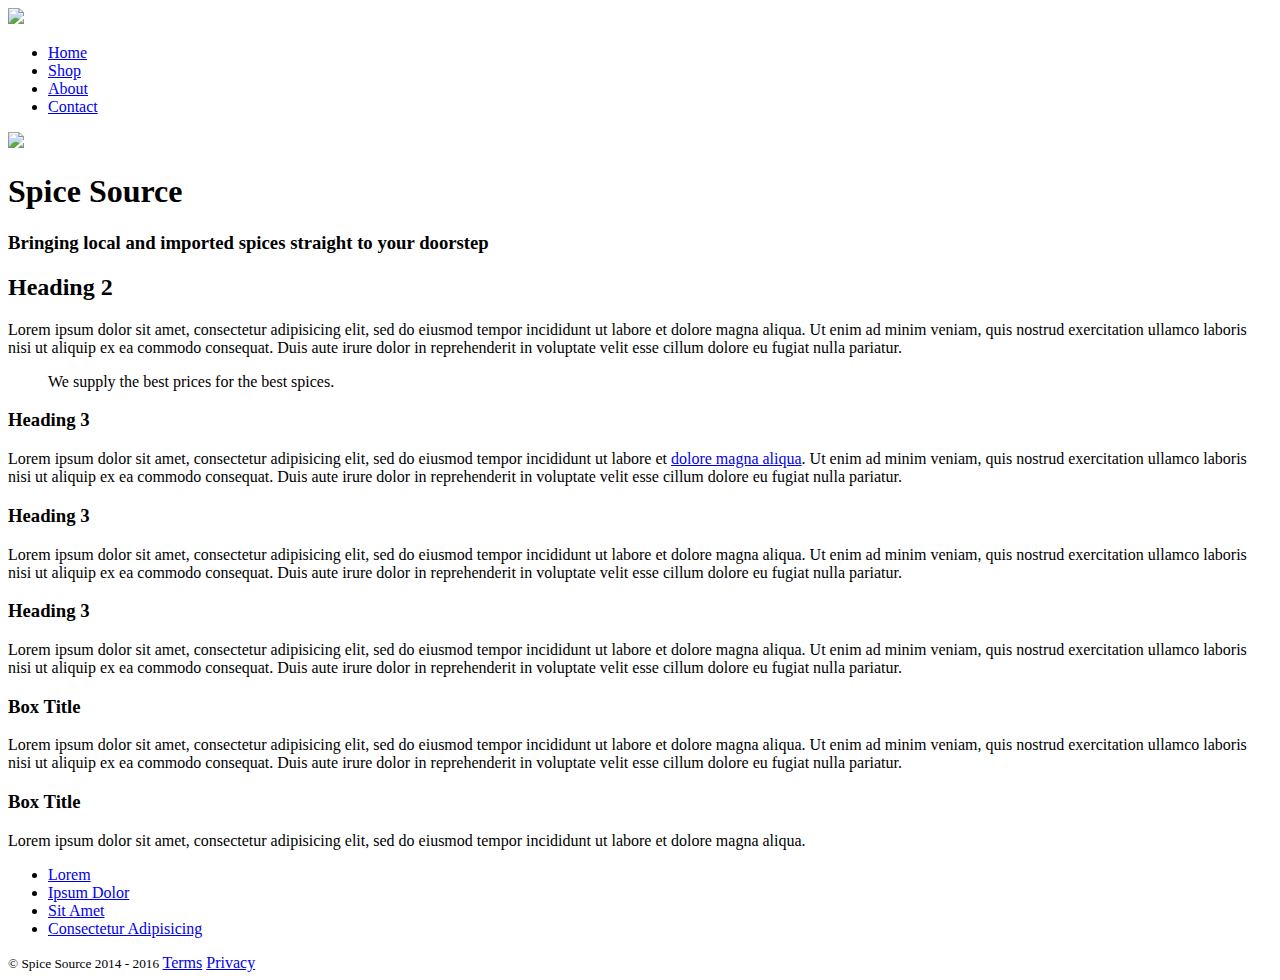
==== index.html @ acc39287 "initial commit" ====
<!DOCTYPE html>
<html>
<head>
	<title>Spice Source</title>
</head>
<body>
	<header>
		<div id="navbar">
			<img id="logo" src="http://examhelp4u.com/wp-content/uploads/2015/03/350x150.gif">
			<nav>
				<ul>
					<li>
						<a href="http://www.google.com">Home</a>
					</li>
					<li>
						<a href="http://www.google.com">Shop</a>
					</li>
					<li>
						<a href="http://www.google.com">About</a>
					</li>
					<li>
						<a href="http://www.google.com">Contact</a>
					</li>
				</ul>
			</nav>
		</div>
		<div id="banner">
			<img id="banner_image" src="http://examhelp4u.com/wp-content/uploads/2015/03/350x150.gif">
			<h1>Spice Source</h1>
			<h3>Bringing local and imported spices straight to your doorstep</h3>
		</div>
	</header>
	<main>
		<section id="left">
			<div id="top">
				<h2>Heading 2</h2>
				<p>
					Lorem ipsum dolor sit amet, consectetur adipisicing elit, sed do eiusmod
					tempor incididunt ut labore et dolore magna aliqua. Ut enim ad minim veniam,
					quis nostrud exercitation ullamco laboris nisi ut aliquip ex ea commodo
					consequat. Duis aute irure dolor in reprehenderit in voluptate velit esse
					cillum dolore eu fugiat nulla pariatur.
				</p>
			</div>
			<blockquote>We supply the best prices for the best spices.</blockquote>
			<div id="bottom">
				<div>
					<h3>Heading 3</h3>
					<p>
						Lorem ipsum dolor sit amet, consectetur adipisicing elit, sed do eiusmod
					tempor incididunt ut labore et <a href="http://www.google.com">dolore magna aliqua</a>. Ut enim ad minim veniam,
					quis nostrud exercitation ullamco laboris nisi ut aliquip ex ea commodo
					consequat. Duis aute irure dolor in reprehenderit in voluptate velit esse
					cillum dolore eu fugiat nulla pariatur.
					</p>
				</div>
				<div>
					<h3>Heading 3</h3>
					<p>
						Lorem ipsum dolor sit amet, consectetur adipisicing elit, sed do eiusmod
					tempor incididunt ut labore et dolore magna aliqua. Ut enim ad minim veniam,
					quis nostrud exercitation ullamco laboris nisi ut aliquip ex ea commodo
					consequat. Duis aute irure dolor in reprehenderit in voluptate velit esse
					cillum dolore eu fugiat nulla pariatur.
					</p>
				</div>
				<div>
					<h3>Heading 3</h3>
					<p>
						Lorem ipsum dolor sit amet, consectetur adipisicing elit, sed do eiusmod
					tempor incididunt ut labore et dolore magna aliqua. Ut enim ad minim veniam,
					quis nostrud exercitation ullamco laboris nisi ut aliquip ex ea commodo
					consequat. Duis aute irure dolor in reprehenderit in voluptate velit esse
					cillum dolore eu fugiat nulla pariatur.
					</p>
				</div>
			</div>
		</section>
		<section id="right">
			<div>
				<h3>Box Title</h3>
				<p>
					Lorem ipsum dolor sit amet, consectetur adipisicing elit, sed do eiusmod
					tempor incididunt ut labore et dolore magna aliqua. Ut enim ad minim veniam,
					quis nostrud exercitation ullamco laboris nisi ut aliquip ex ea commodo
					consequat. Duis aute irure dolor in reprehenderit in voluptate velit esse
					cillum dolore eu fugiat nulla pariatur.
				</p>
			</div>
			<div>
				<h3>Box Title</h3>
				<p>
					Lorem ipsum dolor sit amet, consectetur adipisicing elit, sed do eiusmod
					tempor incididunt ut labore et dolore magna aliqua.
				</p>
				<ul>
					<li>
						<a href="http://www.google.com">Lorem</a>
					</li>
					<li>
						<a href="http://www.google.com">Ipsum Dolor</a>
					</li>
					<li>
						<a href="http://www.google.com">Sit Amet</a>
					</li>
					<li>
						<a href="http://www.google.com">Consectetur Adipisicing</a>
					</li>
				</ul>
			</div>
		</section>
	</main>
	<footer>
		<small>&copy; Spice Source 2014 - 2016 </small>
		<a href="http://www.google.com">Terms</a>
		<a href="http://www.google.com">Privacy</a>
	</footer>
</body>
</html>
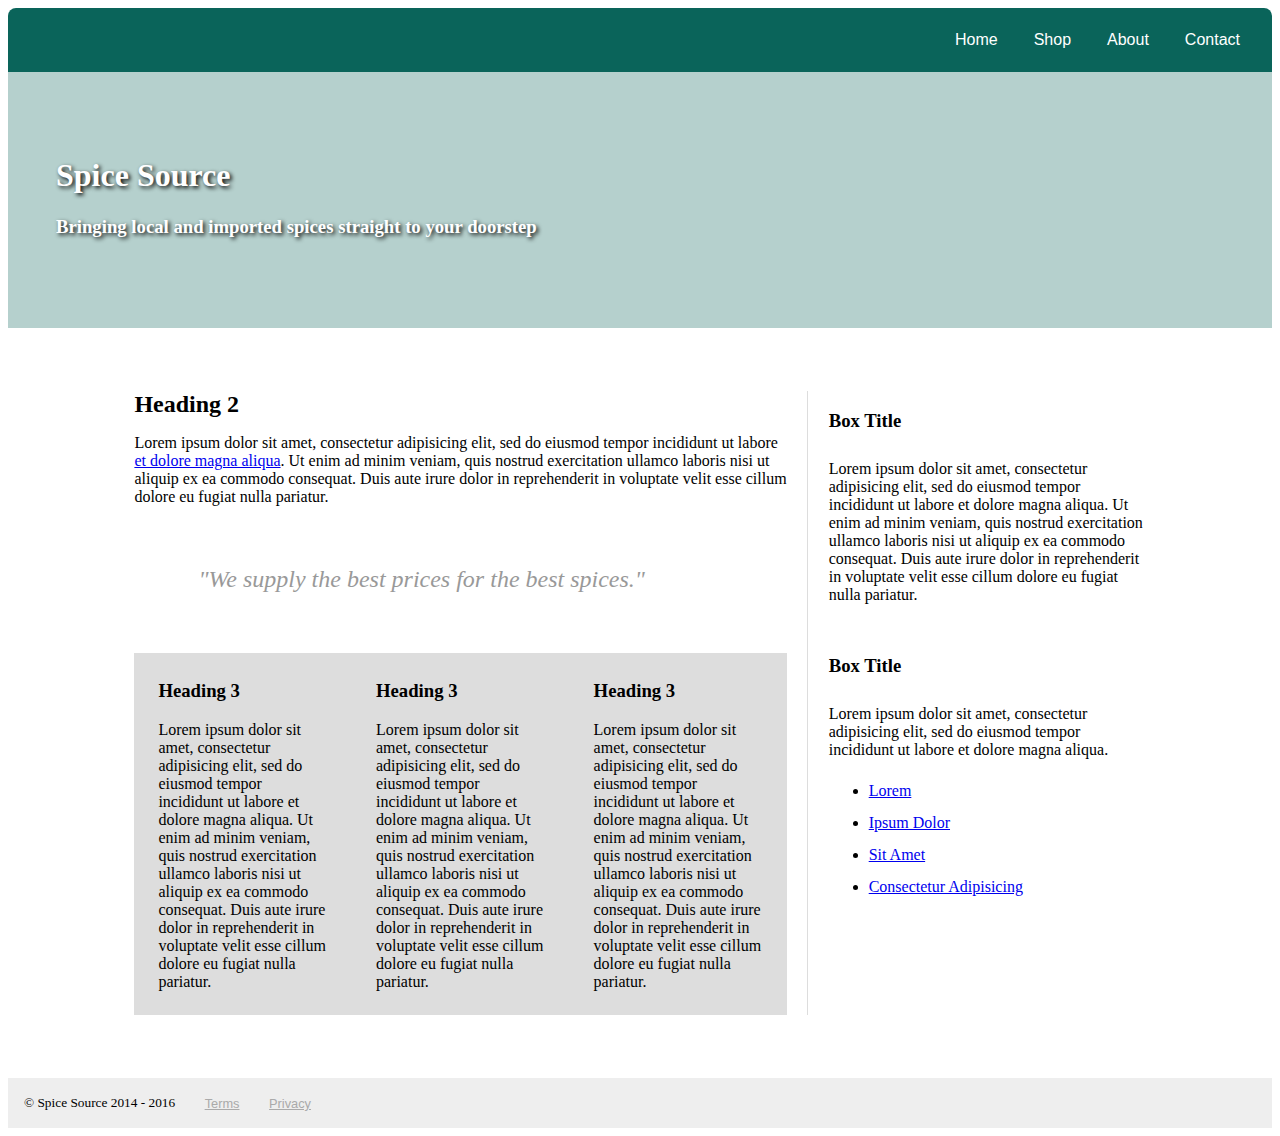
==== commit 5d3aac72: "added HTML and CSS" ====
--- a/index.html
+++ b/index.html
@@ -2,12 +2,13 @@
 <html>
 <head>
 	<title>Spice Source</title>
+	<link rel="stylesheet" type="text/css" href="style.css">
 </head>
 <body>
-	<header>
-		<div id="navbar">
-			<img id="logo" src="http://examhelp4u.com/wp-content/uploads/2015/03/350x150.gif">
-			<nav>
+	<header class="cf">
+		<div class="cf" id="navbar">
+			<img id="logo" src="assets/images/spices.svg">
+			<nav class="cf">
 				<ul>
 					<li>
 						<a href="http://www.google.com">Home</a>
@@ -24,31 +25,36 @@
 				</ul>
 			</nav>
 		</div>
-		<div id="banner">
-			<img id="banner_image" src="http://examhelp4u.com/wp-content/uploads/2015/03/350x150.gif">
-			<h1>Spice Source</h1>
-			<h3>Bringing local and imported spices straight to your doorstep</h3>
-		</div>
+			<div id="banner">
+				<div id="banner-img">
+					<div id="overlay">
+					<div id="heading">
+						<h1>Spice Source</h1>
+						<h3>Bringing local and imported spices straight to your doorstep</h3>
+					</div>
+					</div>
+				</div>
+			</div>
 	</header>
-	<main>
+	<main class="cf">
 		<section id="left">
 			<div id="top">
 				<h2>Heading 2</h2>
 				<p>
 					Lorem ipsum dolor sit amet, consectetur adipisicing elit, sed do eiusmod
-					tempor incididunt ut labore et dolore magna aliqua. Ut enim ad minim veniam,
+					tempor incididunt ut labore <a href="#">et dolore magna aliqua</a>. Ut enim ad minim veniam,
 					quis nostrud exercitation ullamco laboris nisi ut aliquip ex ea commodo
 					consequat. Duis aute irure dolor in reprehenderit in voluptate velit esse
 					cillum dolore eu fugiat nulla pariatur.
 				</p>
 			</div>
-			<blockquote>We supply the best prices for the best spices.</blockquote>
-			<div id="bottom">
+			<blockquote>"We supply the best prices for the best spices."</blockquote>
+			<div class="cf" id="bottom">
 				<div>
 					<h3>Heading 3</h3>
 					<p>
 						Lorem ipsum dolor sit amet, consectetur adipisicing elit, sed do eiusmod
-					tempor incididunt ut labore et <a href="http://www.google.com">dolore magna aliqua</a>. Ut enim ad minim veniam,
+					tempor incididunt ut labore et dolore magna aliqua. Ut enim ad minim veniam,
 					quis nostrud exercitation ullamco laboris nisi ut aliquip ex ea commodo
 					consequat. Duis aute irure dolor in reprehenderit in voluptate velit esse
 					cillum dolore eu fugiat nulla pariatur.
--- a/style.css
+++ b/style.css
@@ -0,0 +1,196 @@
+*, *:before, *:after {
+	box-sizing: border-box;
+}
+
+.cf:after {
+	content: '';
+	display: block;
+	clear: both;
+}
+
+@font-face {
+	font-family: YesevaOne;
+	src: url(assets/fonts/yesevaone/YesevaOne-Regular.ttf);
+}
+
+@font-face {
+	font-family: CrimsonText;
+	src: url(assets/fonts/crimsontext/CrimsonText-Regular.ttf);
+}
+
+@font-face {
+	font-family: CrimsonText Bold;
+	src: url(assets/fonts/crimsontext/CrimsonText-Bold.ttf);
+	font-weight: bold;
+}
+
+/*HEADER START*/
+
+#navbar {
+	background-color: #0a645a;
+	overflow: auto;
+	border: .2em .2em 0 .2em solid #0a645a;
+	border-top-left-radius: .5em;
+	border-top-right-radius: .5em; 
+}
+
+#logo {
+	float: left;
+	width: 10%;
+	height: 4em;
+	padding: .5% 0;
+	margin-left: -1.5%;
+}
+
+#navbar ul {
+	line-height: 4em;
+	margin: 0;
+	float: right;
+	padding: 0 1em;
+}
+
+#navbar li {
+	list-style-type: none;
+	display: inline-block;
+	/*padding: 0 1em;*/
+}
+
+#navbar a {
+	font-family: sans-serif;
+	text-decoration: none;
+	color: #fff;
+	display: inline-block;
+	padding: 0 1em;
+}
+
+/*HEADER END*/
+
+/*BANNER START*/
+
+#banner {
+	height: 16em;
+	float: left;
+	width: 100%;
+}
+
+#banner-img {
+	background-image: url(assets/images/hero.jpg);
+	background-size: cover;
+	background-position: center;
+	height: 100%;
+}
+
+#overlay {
+	background-color: rgba(10, 100, 90, 0.3);
+	height: 100%;
+}
+
+#heading {
+	color: #fff;
+	padding: 4em 3em 3em 3em;
+	text-shadow: 2px 2px 4px #000000;
+}
+
+#banner h1 {
+	font-family: 'CrimsonText Bold', serif;
+}
+
+#banner h3 {
+	font-family: 'CrimsonText', serif;
+}
+
+/*BANNER END*/
+
+/*MAIN START*/
+
+main {
+	padding: 5% 10%;
+	font-family: 'CrimsonText', serif;
+}
+
+#left {
+	float: left;
+	width: 66.66%;
+	padding-right: 2%;
+	border-right: 1px solid #ddd;
+}
+
+#left h2 {
+	margin: 0;
+}
+
+blockquote {
+	color: #999;
+	font-family: 'CrimsonText', serif;
+	font-style: italic;
+	font-size: 1.5em;
+	padding: 1.5em 1em;
+}
+
+#bottom {
+	background-color: #ddd;
+}
+
+#bottom div {
+	float: left;
+	width: 33.33%;
+	padding: .5em 1.5em;
+}
+
+#right {
+	float: left;
+	width: 33.33%;
+	padding-left: 2%;
+}
+
+#right h3 {
+	padding-bottom: .5em;
+}
+
+#right div {
+	padding-bottom: 1em;
+}
+
+#right ul {
+	line-height: 2em;
+}
+
+/*MAIN END*/
+
+/*FOOTER START*/
+
+footer {
+	clear: both;
+	background-color: #eee;
+	padding: 1em;
+}
+
+footer small {
+	padding: 1em 1em 1em 0;
+}
+
+footer a {
+	padding: 1em;
+	color: #aaa;
+	font-family: sans-serif;
+	font-size: .8em;
+}
+
+/*FOOTER END*/
+
+
+
+
+
+
+
+
+
+
+
+
+
+
+
+
+
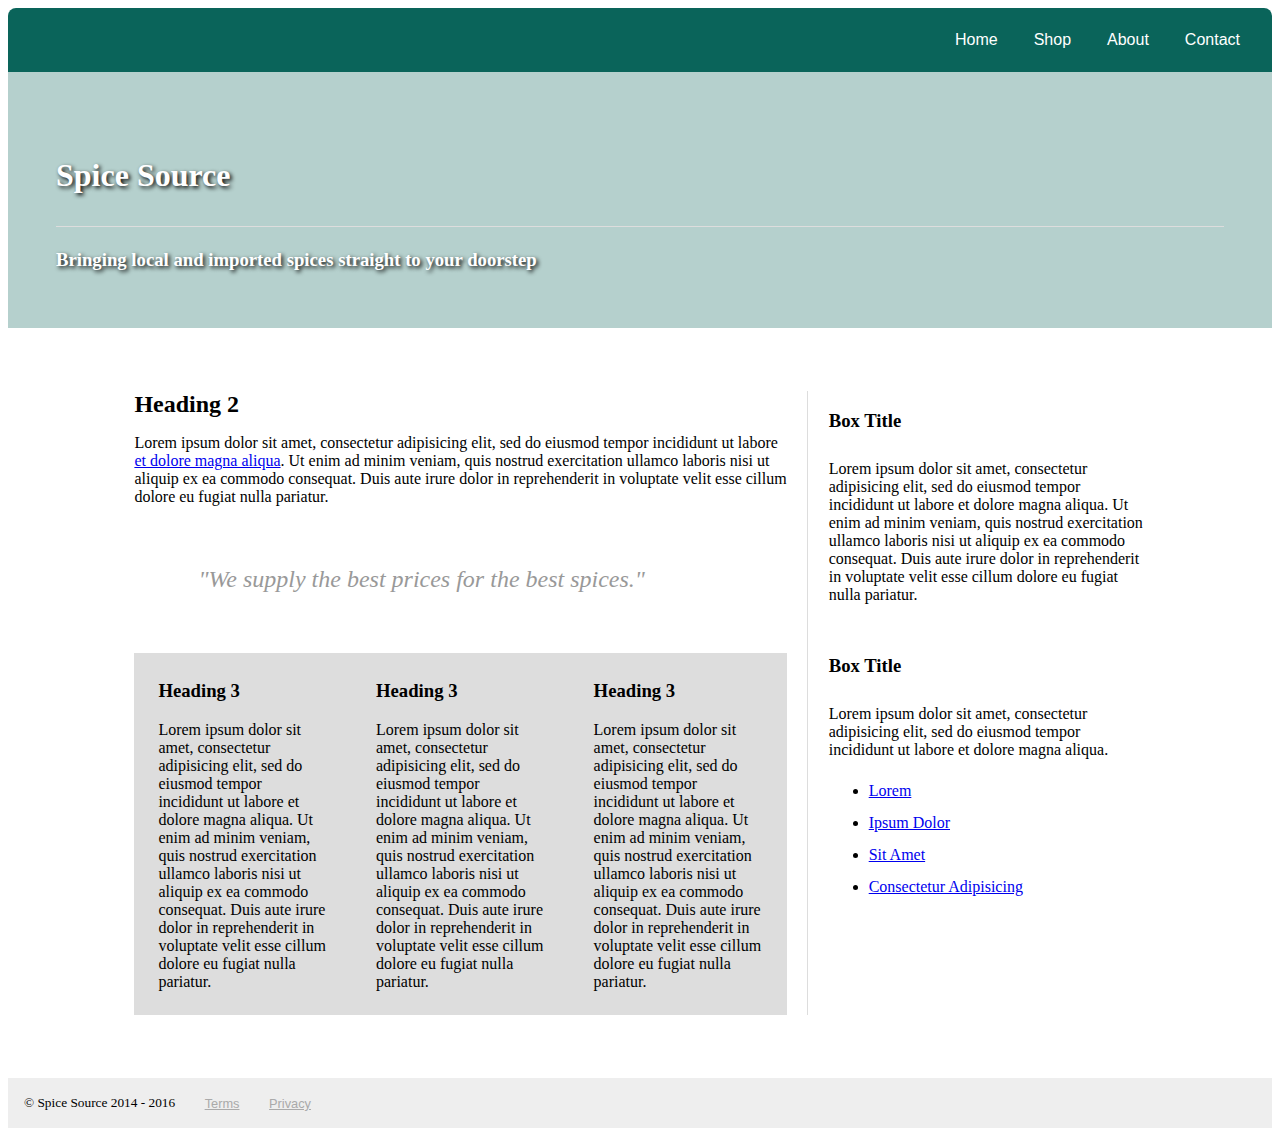
==== commit 075c8718: "added additional pages. updated HTML and CSS for about.html" ====
--- a/index.html
+++ b/index.html
@@ -11,16 +11,16 @@
 			<nav class="cf">
 				<ul>
 					<li>
-						<a href="http://www.google.com">Home</a>
+						<a href="index.html">Home</a>
 					</li>
 					<li>
-						<a href="http://www.google.com">Shop</a>
+						<a href="shop.html">Shop</a>
 					</li>
 					<li>
-						<a href="http://www.google.com">About</a>
+						<a href="about.html">About</a>
 					</li>
 					<li>
-						<a href="http://www.google.com">Contact</a>
+						<a href="contact.html">Contact</a>
 					</li>
 				</ul>
 			</nav>
--- a/style.css
+++ b/style.css
@@ -157,6 +157,25 @@
 
 /*MAIN END*/
 
+/*ABOUT MAIN START*/
+
+h1 {
+	font-family: "CrimsonText-Bold";
+	padding-bottom: 1em;
+	border-bottom: 1px solid #ddd;
+}
+
+.story > h2 + p {
+	font-size: 1.25em;
+}
+
+.map {
+	float: right;
+	padding: 0 1em;
+	border-left: 1px solid #ddd;
+	margin-left: 1em;
+}
+
 /*FOOTER START*/
 
 footer {
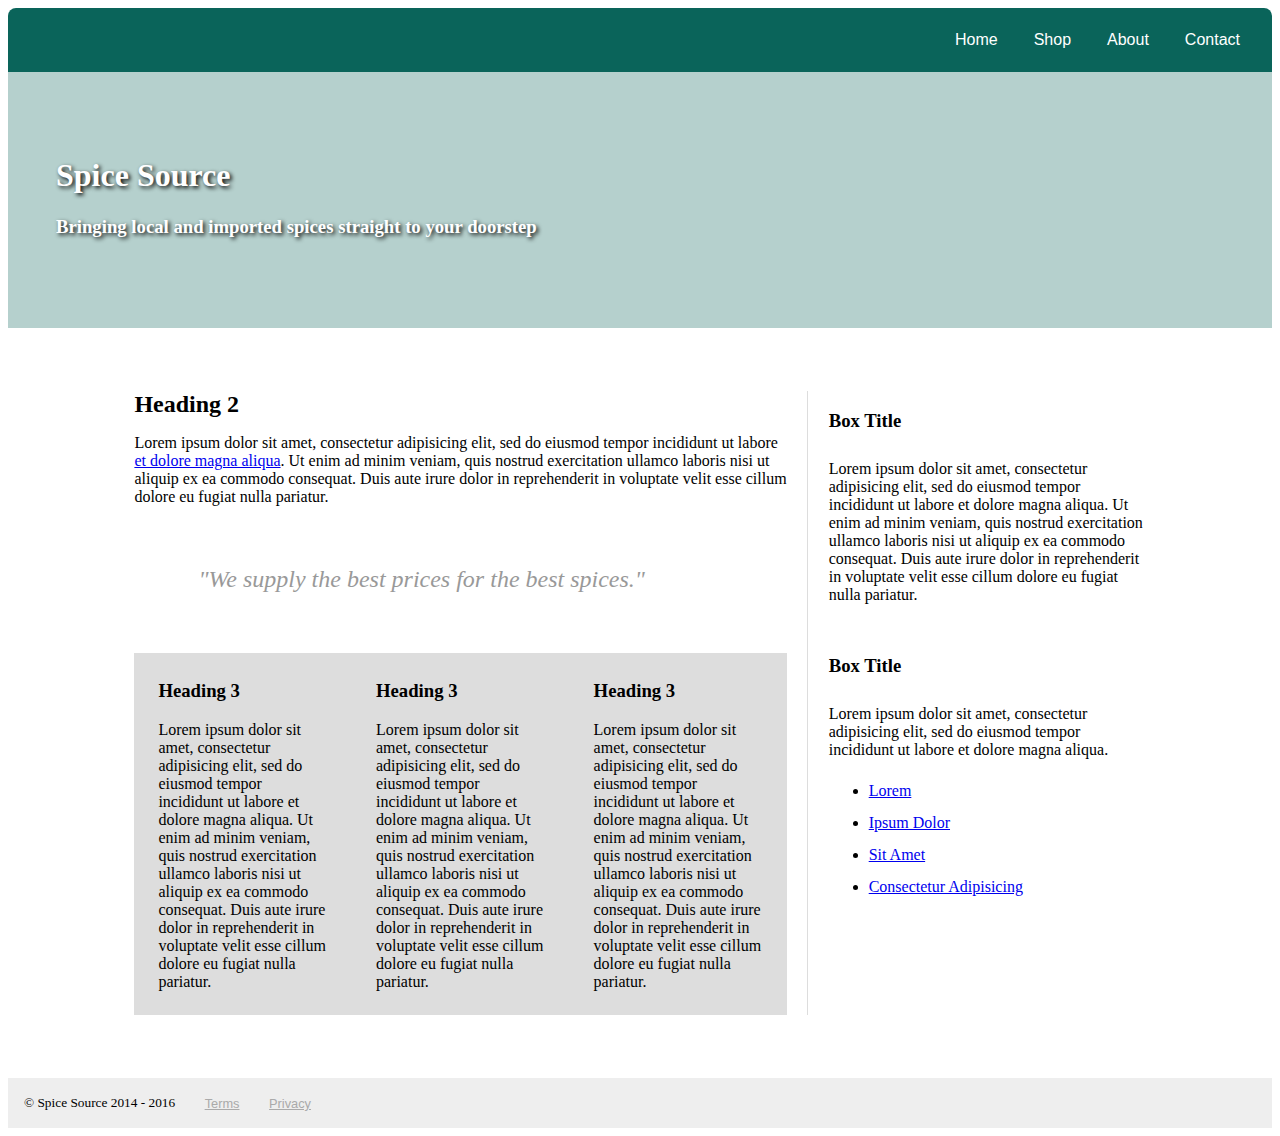
==== commit 3415a35a: "added page titles" ====
--- a/index.html
+++ b/index.html
@@ -1,7 +1,7 @@
 <!DOCTYPE html>
 <html>
 <head>
-	<title>Spice Source</title>
+	<title>Spice Source - Home</title>
 	<link rel="stylesheet" type="text/css" href="style.css">
 </head>
 <body>
--- a/style.css
+++ b/style.css
@@ -159,13 +159,13 @@
 
 /*ABOUT MAIN START*/
 
-h1 {
+main h1 {
 	font-family: "CrimsonText-Bold";
-	padding-bottom: 1em;
+	padding-bottom: 1rem;
 	border-bottom: 1px solid #ddd;
 }
 
-.story > h2 + p {
+.story > img + p {
 	font-size: 1.25em;
 }
 
@@ -175,6 +175,117 @@
 	border-left: 1px solid #ddd;
 	margin-left: 1em;
 }
+
+/*ABOUT MAIN END*/
+
+/*SHOP MAIN START*/
+
+.shop-banner {
+	background-color: #eee;
+}
+
+.shop-banner > h3 {
+	padding: 1rem;
+	float: left;
+	margin: 0;
+}
+
+.cart > img {
+	float: right;
+	height: 2.5em;
+	padding-top: 1em;
+}
+
+.shop-banner a {
+	float: right;
+	padding: 1em 1em 0 1em;
+	line-height: 1.75em;
+}
+
+.img-border {
+	background-color: #eee;
+	margin: 2%;
+	width: 29.333%;
+	float: left;
+}
+
+.img-border:nth-of-type(3n+1) {
+	clear: left;
+}
+
+.image {
+	padding: .75em;
+}
+
+.spice {
+	width: 100%;
+	float: left;
+}
+
+.spice-price p {
+	margin: 0;
+	padding: .75em;
+}
+
+.spice-price {
+	clear: left;
+	float: left;
+}
+
+.add {
+	float: right;
+	margin: .75em;
+}
+
+/*SHOP MAIN END*/
+
+/*CONTACT MAIN START*/
+
+form {
+	padding: 1em 1em;
+	font-family: sans-serif;
+}
+
+.info label {
+	display: block;
+	padding: 1em 0;
+}
+
+.info input {
+	display: block;
+	margin-bottom: 1em;
+	height: 2rem;
+	width: 100%; 
+}
+
+.info {
+	width: 30%;
+	float: left;
+	margin-right: 20%;
+}
+
+.message {
+	float: left;
+	clear: left;
+	width: 100%;
+}
+
+textarea {
+	width: 100%;
+	height: 6rem;
+}
+
+.offers {
+	clear: both;
+	float: left;
+	margin-top: .5em;
+}
+
+.submit {
+	clear: both;
+	display: block;
+}
+
 
 /*FOOTER START*/
 
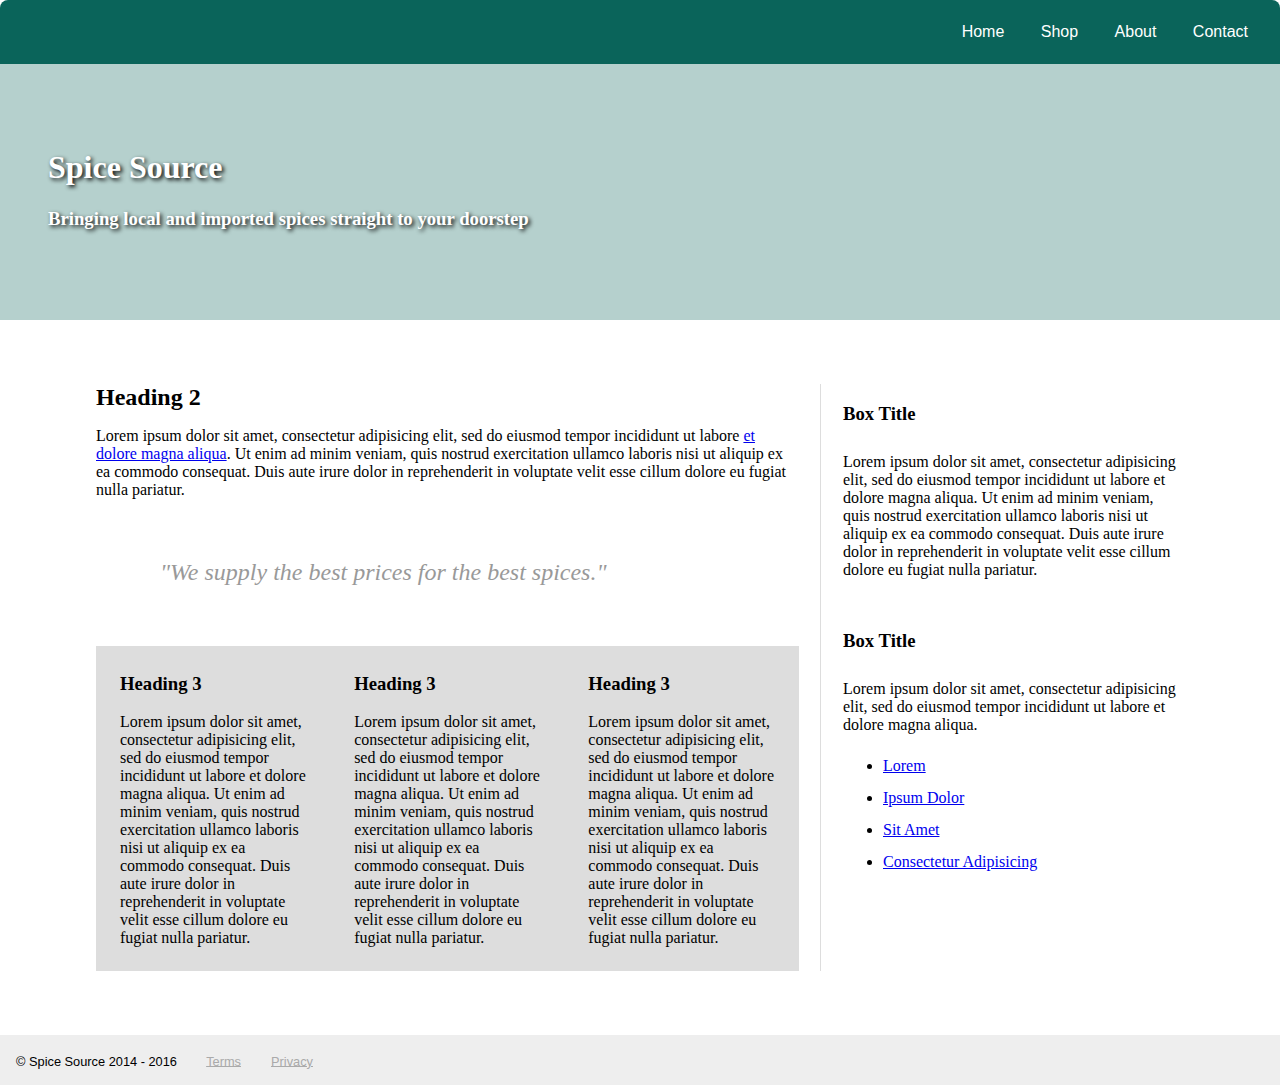
==== commit cbfb0750: "linked normalize.css and fixed padding around <main>" ====
--- a/index.html
+++ b/index.html
@@ -3,6 +3,7 @@
 <head>
 	<title>Spice Source - Home</title>
 	<link rel="stylesheet" type="text/css" href="style.css">
+	<link rel="stylesheet" type="text/css" href="normalize.css">
 </head>
 <body>
 	<header class="cf">
--- a/style.css
+++ b/style.css
@@ -104,7 +104,7 @@
 /*MAIN START*/
 
 main {
-	padding: 5% 10%;
+	padding: 4em 6em;
 	font-family: 'CrimsonText', serif;
 }
 
